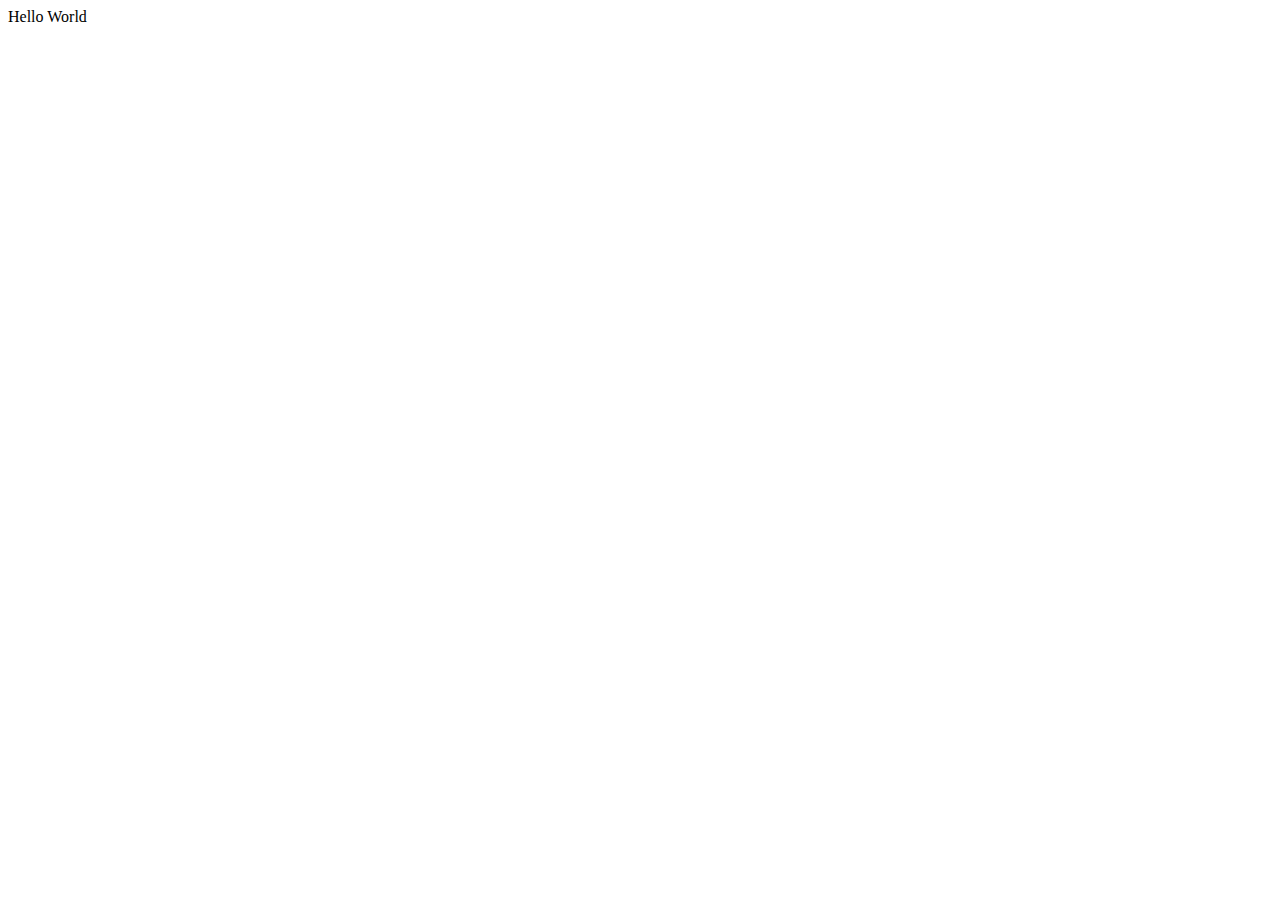
==== App/index.html @ 0f0245cb "Mar 3, 2023, 8:16 PM" ====
<html lang="en">
<head>
  <meta charset="UTF-8">
  <meta name="viewport" content="width=device-width, initial-scale=1.0">
  <title>Procrastination Pie</title>
  <link rel="stylesheet" href="app.css">
  <script type="module" src="app.js"></script>
</head>
<body>
    <p>Hello World</p>
</body>
</html>
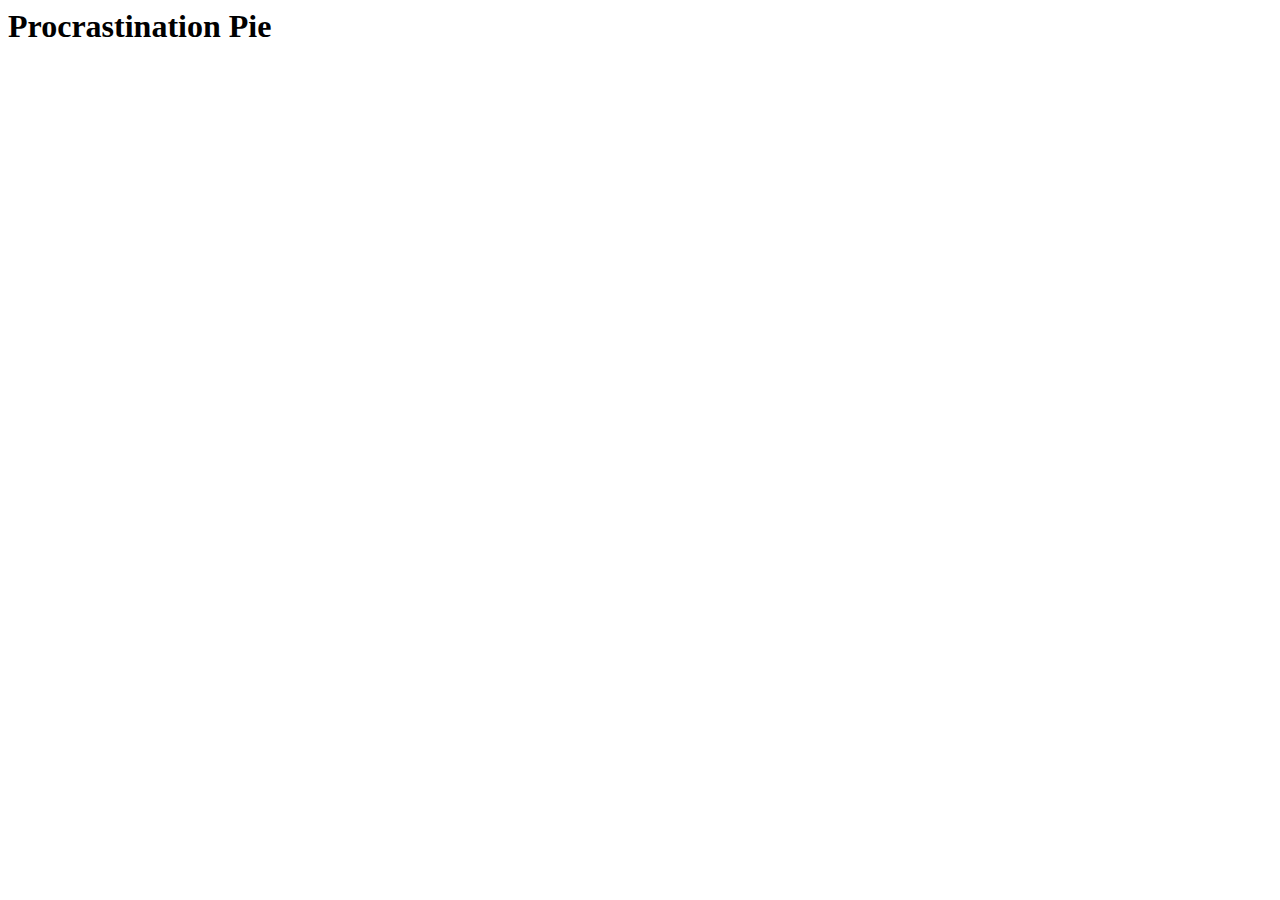
==== commit 84211eff: "Mar 3, 2023, 8:28 PM" ====
--- a/App/index.html
+++ b/App/index.html
@@ -7,6 +7,6 @@
   <script type="module" src="app.js"></script>
 </head>
 <body>
-    <p>Hello World</p>
+    <div id="containerDiv"></div>
 </body>
 </html>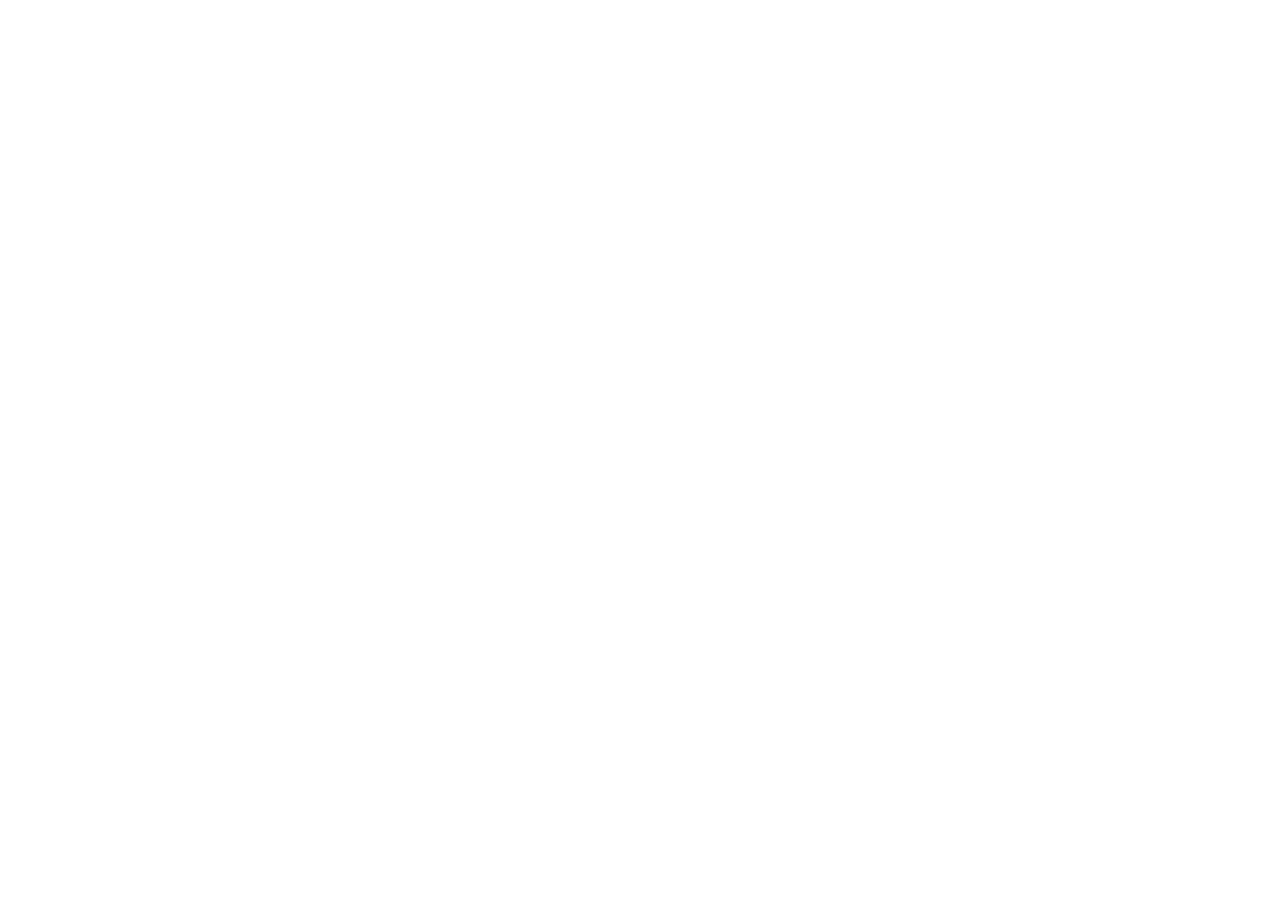
==== commit 9999b7e1: "Mar 3, 2023, 8:30 PM" ====
--- a/App/index.html
+++ b/App/index.html
@@ -4,7 +4,7 @@
   <meta name="viewport" content="width=device-width, initial-scale=1.0">
   <title>Procrastination Pie</title>
   <link rel="stylesheet" href="app.css">
-  <script type="module" src="app.js"></script>
+  <script src="app.js"></script>
 </head>
 <body>
     <div id="containerDiv"></div>
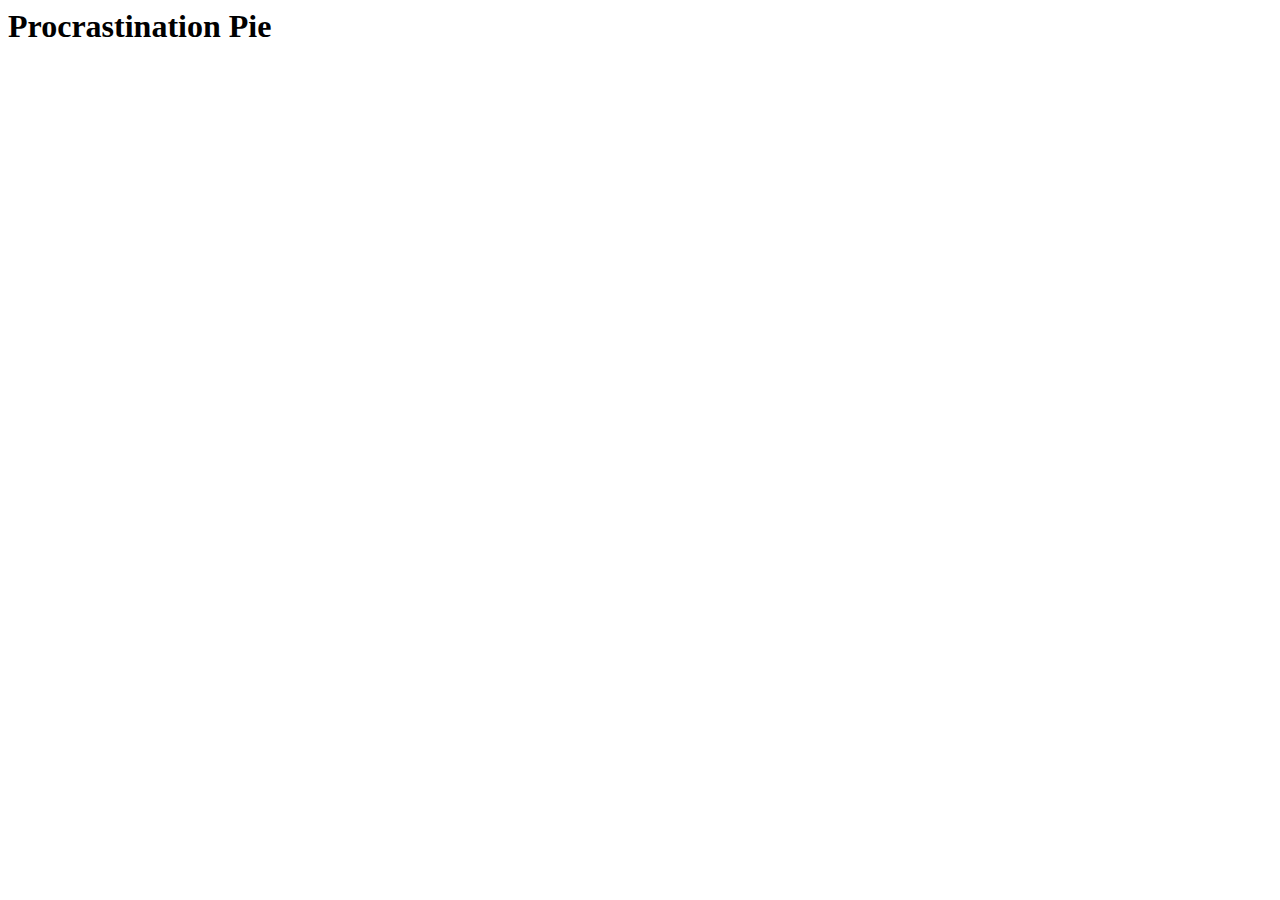
==== commit 132eff57: "Mar 3, 2023, 8:32 PM" ====
--- a/App/index.html
+++ b/App/index.html
@@ -4,7 +4,7 @@
   <meta name="viewport" content="width=device-width, initial-scale=1.0">
   <title>Procrastination Pie</title>
   <link rel="stylesheet" href="app.css">
-  <script src="app.js"></script>
+  <script type="module" src="app.js"></script>
 </head>
 <body>
     <div id="containerDiv"></div>
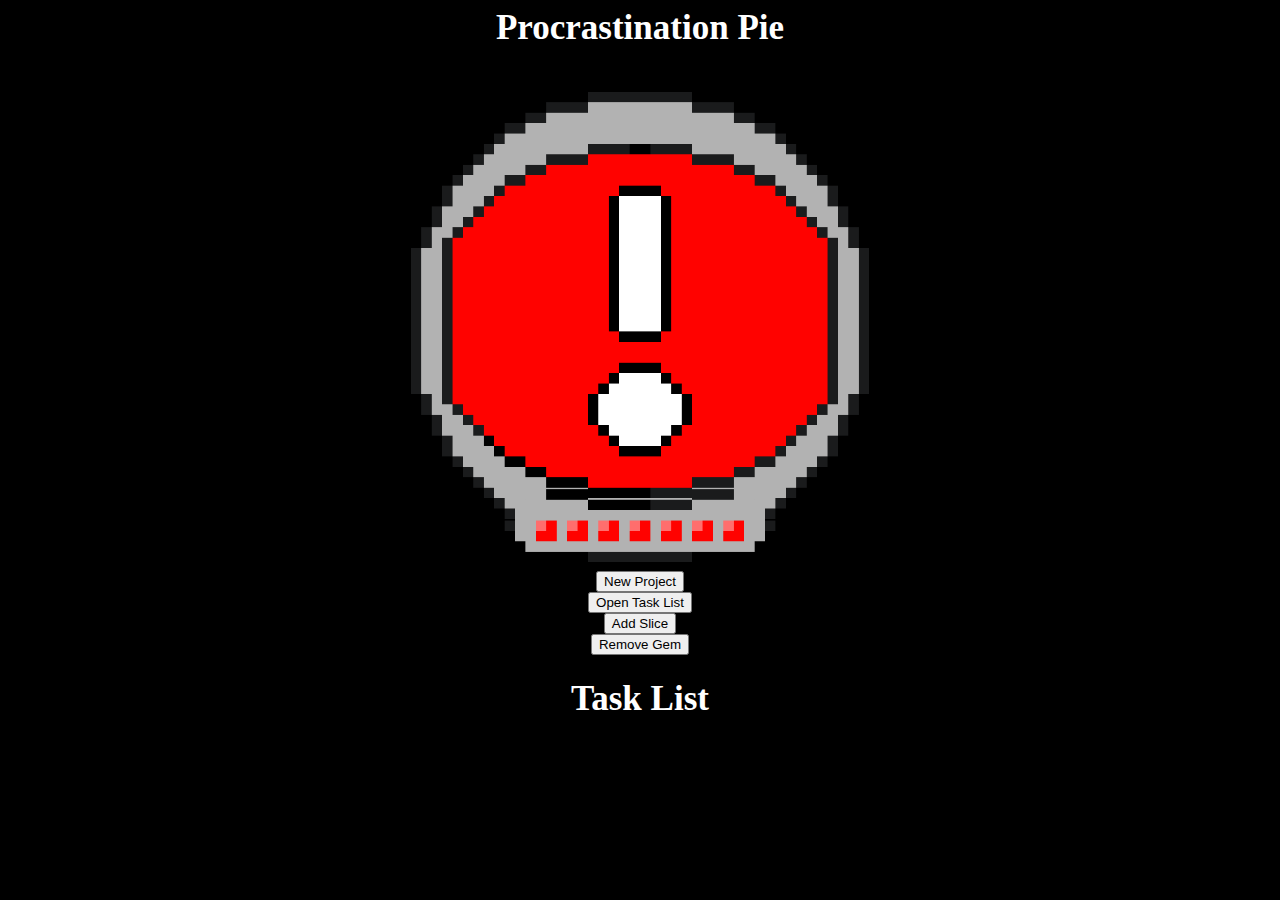
==== commit de076ee4: "Mar 6, 2023, 9:53 AM" ====
--- a/App/index.html
+++ b/App/index.html
@@ -8,5 +8,9 @@
 </head>
 <body>
     <div id="containerDiv"></div>
+    <div id="tasklistDiv">
+      <h1>Task List</h1>
+      <p>There's nothing here.</p>
+    </div>
 </body>
 </html>--- a/App/app.css
+++ b/App/app.css
@@ -0,0 +1,46 @@
+body {
+    background-color: black;
+}
+
+h1 {
+    text-align: center;
+    color: white;
+    font-size: 35px;
+}
+
+
+
+#childDiv {
+    text-align: center;
+    color: red;
+    font-size: 30px;
+}
+
+#frames {
+    display: block;
+    position: relative;
+    margin-left: auto;
+    margin-right: auto;
+    width: 500px;
+    height: 500px;
+    z-index: 1;
+}
+
+#gems {
+    display: block;
+    position: fixed;
+    /*65*/
+    top: 37%;
+    /*right: 710*/
+    left: 50%;
+    transform: translate(-50%, -50%);
+    width: 500px;
+    height: 500px;
+    z-index: 2;
+}
+
+button {
+    display: block;
+    margin-left: auto;
+    margin-right: auto;
+}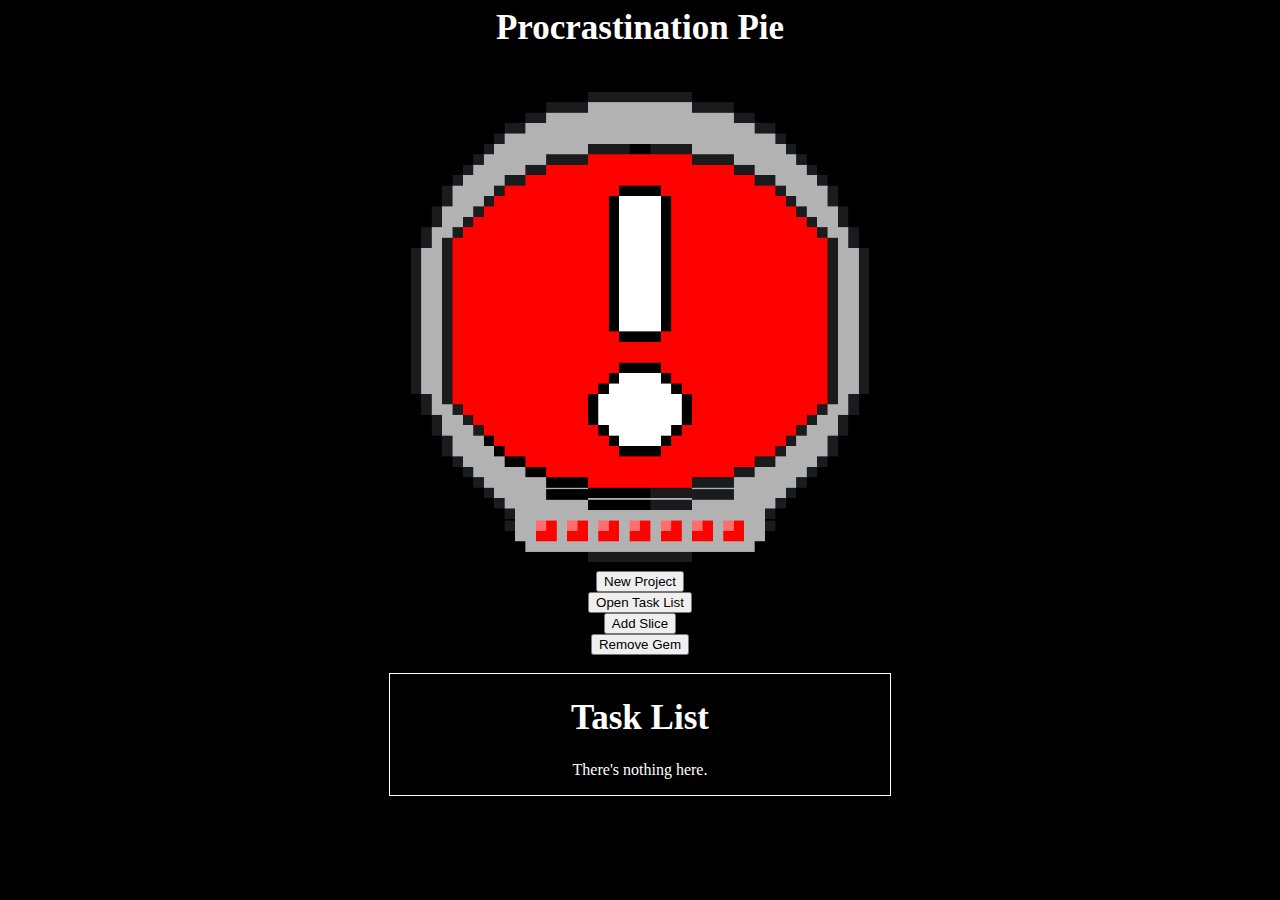
==== commit 5a841002: "Mar 6, 2023, 9:57 AM" ====
--- a/App/index.html
+++ b/App/index.html
@@ -7,7 +7,7 @@
   <script type="module" src="app.js"></script>
 </head>
 <body>
-    <div id="containerDiv"></div>
+    <div id="containerDiv"></div><br>
     <div id="tasklistDiv">
       <h1>Task List</h1>
       <p>There's nothing here.</p>
--- a/App/app.css
+++ b/App/app.css
@@ -39,6 +39,18 @@
     z-index: 2;
 }
 
+#tasklistDiv {
+    display: block;
+    text-align: center;
+    border-style: solid;
+    border-width: 1px;
+    border-color: white;
+    color: white;
+    width: 500px;
+    margin-left: auto;
+    margin-right: auto;
+}
+
 button {
     display: block;
     margin-left: auto;
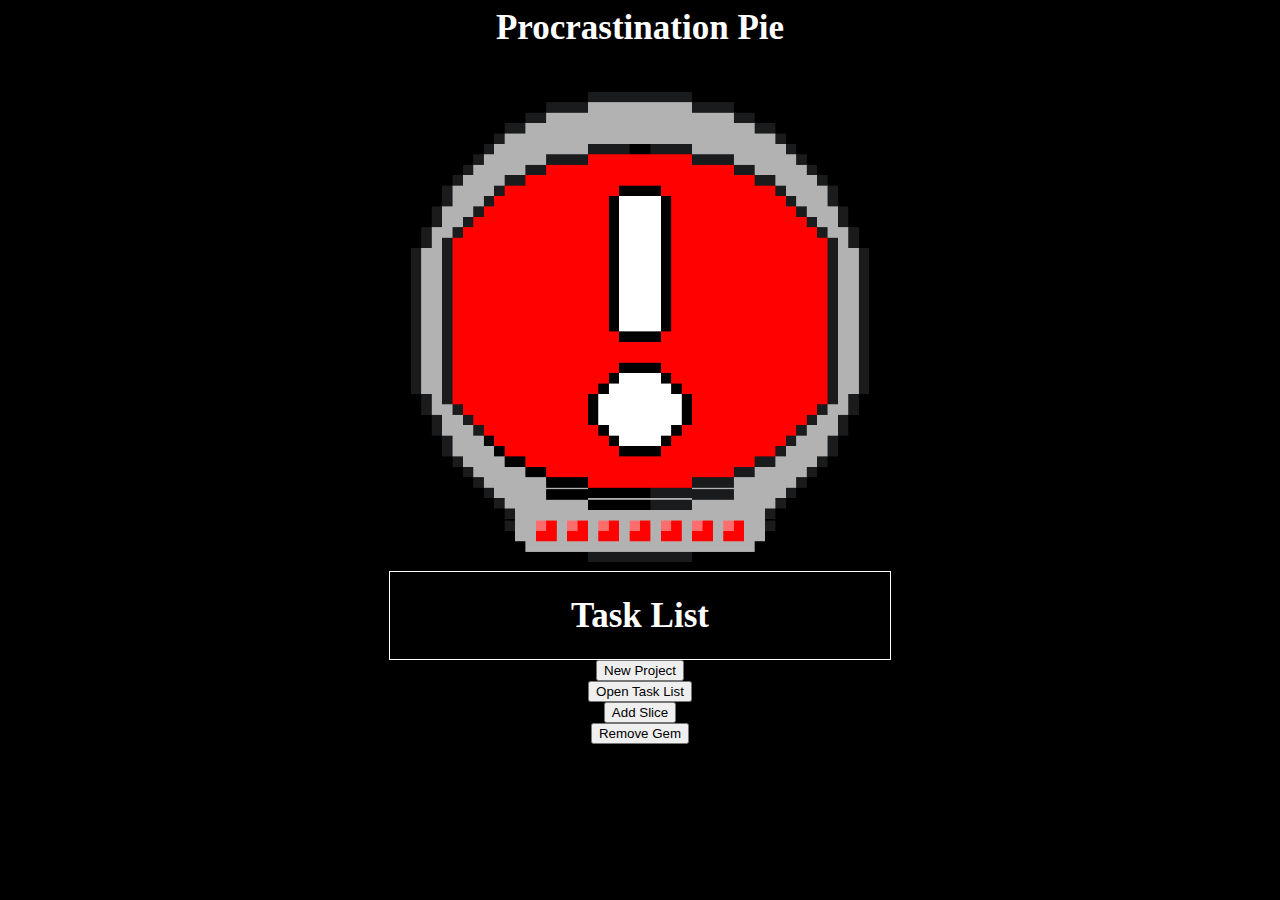
==== commit 11237a01: "Mar 6, 2023, 10:48 AM" ====
--- a/App/index.html
+++ b/App/index.html
@@ -7,10 +7,6 @@
   <script type="module" src="app.js"></script>
 </head>
 <body>
-    <div id="containerDiv"></div><br>
-    <div id="tasklistDiv">
-      <h1>Task List</h1>
-      <p>There's nothing here.</p>
-    </div>
+    <div id="containerDiv"></div>
 </body>
 </html>